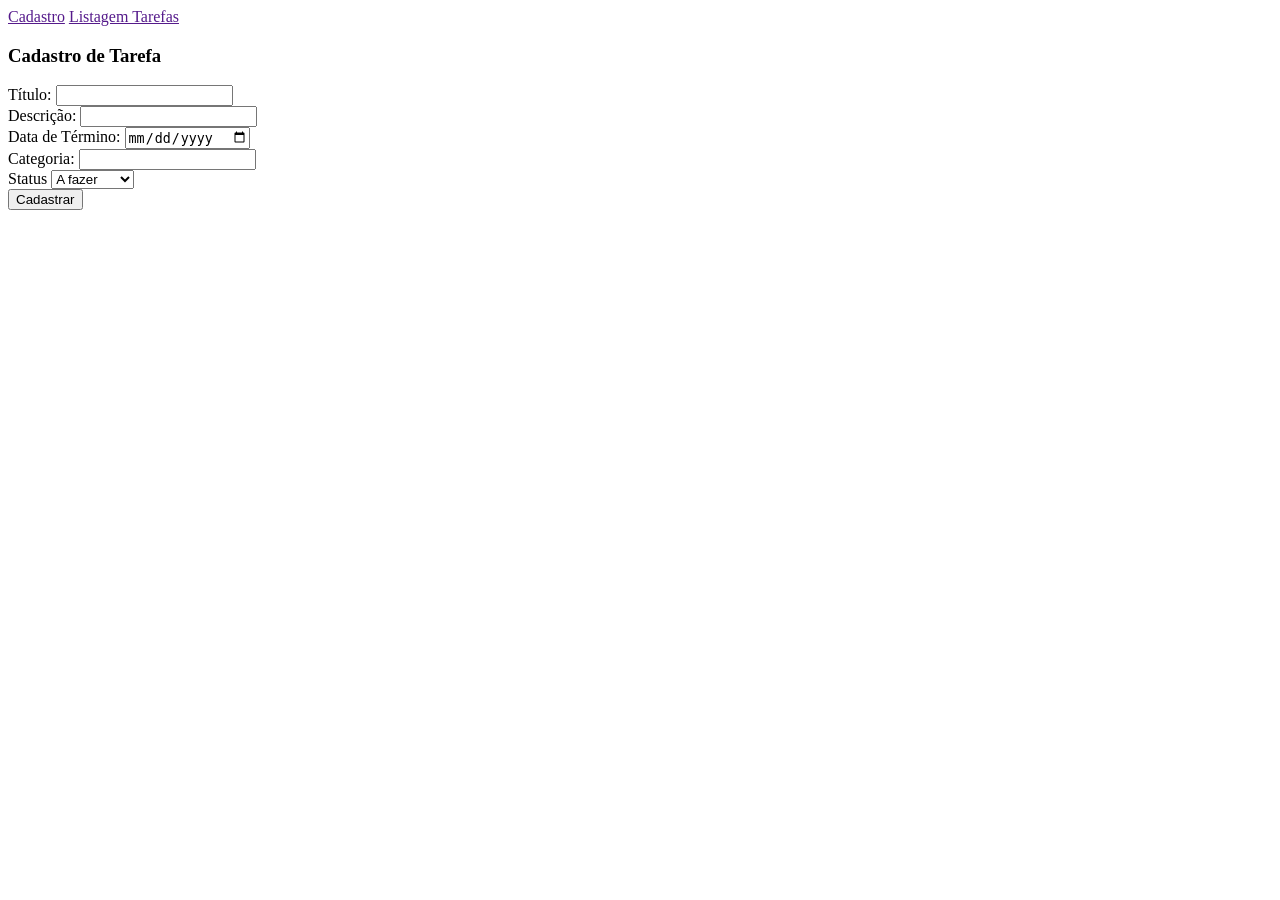
==== frontend/index.html @ 7987c4ad "feat: implementada estrutura e logica de cadasttro de tarefas" ====
<!DOCTYPE html>
<html lang="en">
<head>
    <meta charset="UTF-8">
    <meta name="viewport" content="width=device-width, initial-scale=1.0">
    <title>Projeto To Do List</title>
</head>
<body>
    <div class="main-area">
        <div class="menu">
            <a href="">Cadastro</a>
            <a href="">Listagem Tarefas</a>
        </div>
        <div class="form-area">
            <form onsubmit="salvarTarefa(event)">
                <h3>Cadastro de Tarefa</h3>
                <div>
                    <label>Título:</label>
                    <input type="text" id="tituloTarefa">
                </div>
                <div>
                    <label>Descrição:</label>
                    <input type="text" id="descricaoTarefa">
                </div>
                <div>
                    <label>Data de Término:</label>
                    <input type="date" id="dataTerminoTarefa">
                </div>
                <div>
                    <label>Categoria:</label>
                    <input type="text" id="categoriaTarefa">
                </div>
                <div>
                    <label>Status</label>
                    <select name="" id="statusTarefa">
                        <option value="">A fazer</option>
                        <option value="">Fazendo</option>
                        <option value="">Finalizada</option>
                    </select>
                </div>
                <button type="submit">Cadastrar</button>
            </form>
        </div>
    </div>
<script src="main.js"></script>
</body>
</html>
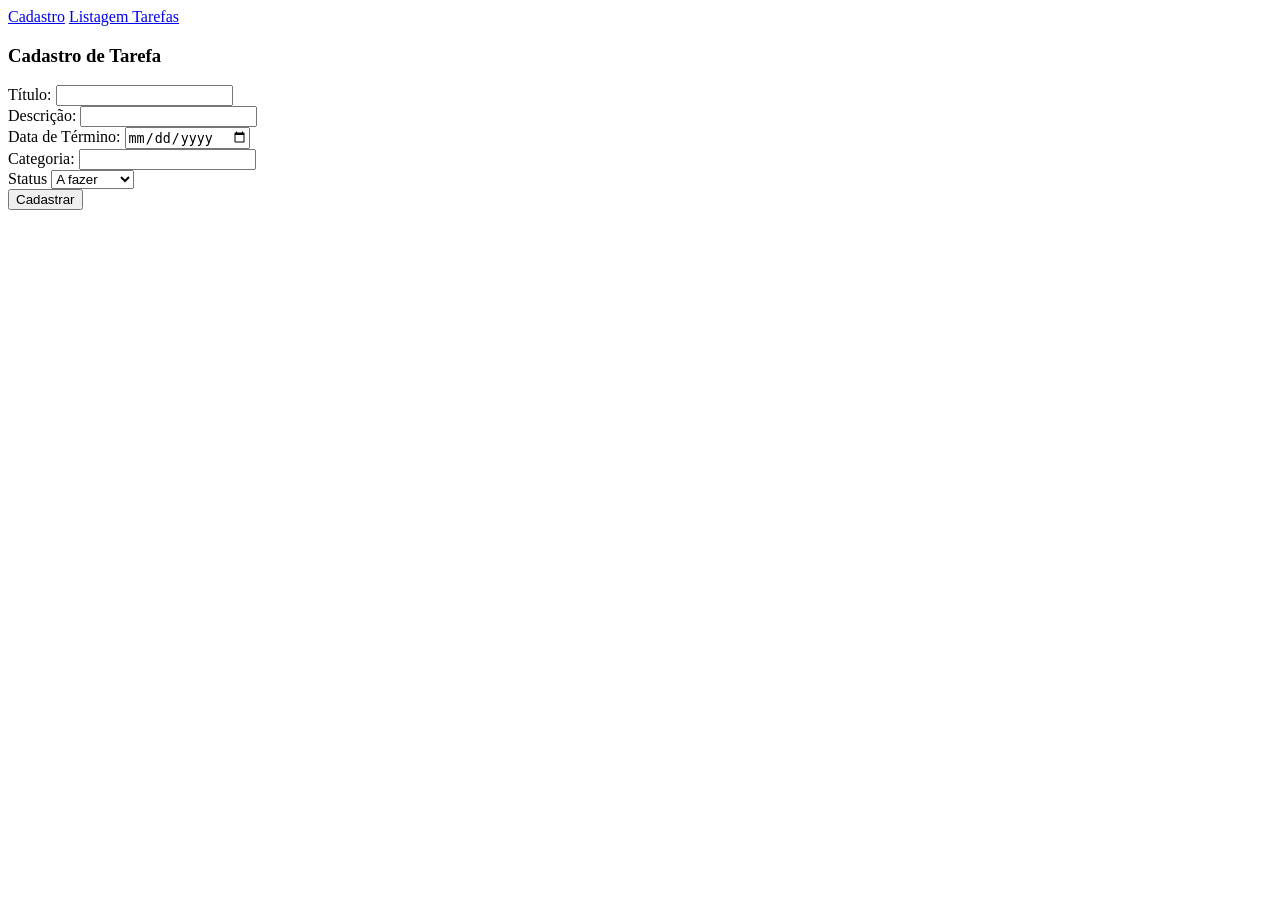
==== commit 7b98660b: "feat:construida função de listagem de tarefas" ====
--- a/frontend/index.html
+++ b/frontend/index.html
@@ -8,8 +8,8 @@
 <body>
     <div class="main-area">
         <div class="menu">
-            <a href="">Cadastro</a>
-            <a href="">Listagem Tarefas</a>
+            <a href="index.html">Cadastro</a>
+            <a href="lista_tarefas.html">Listagem Tarefas</a>
         </div>
         <div class="form-area">
             <form onsubmit="salvarTarefa(event)">
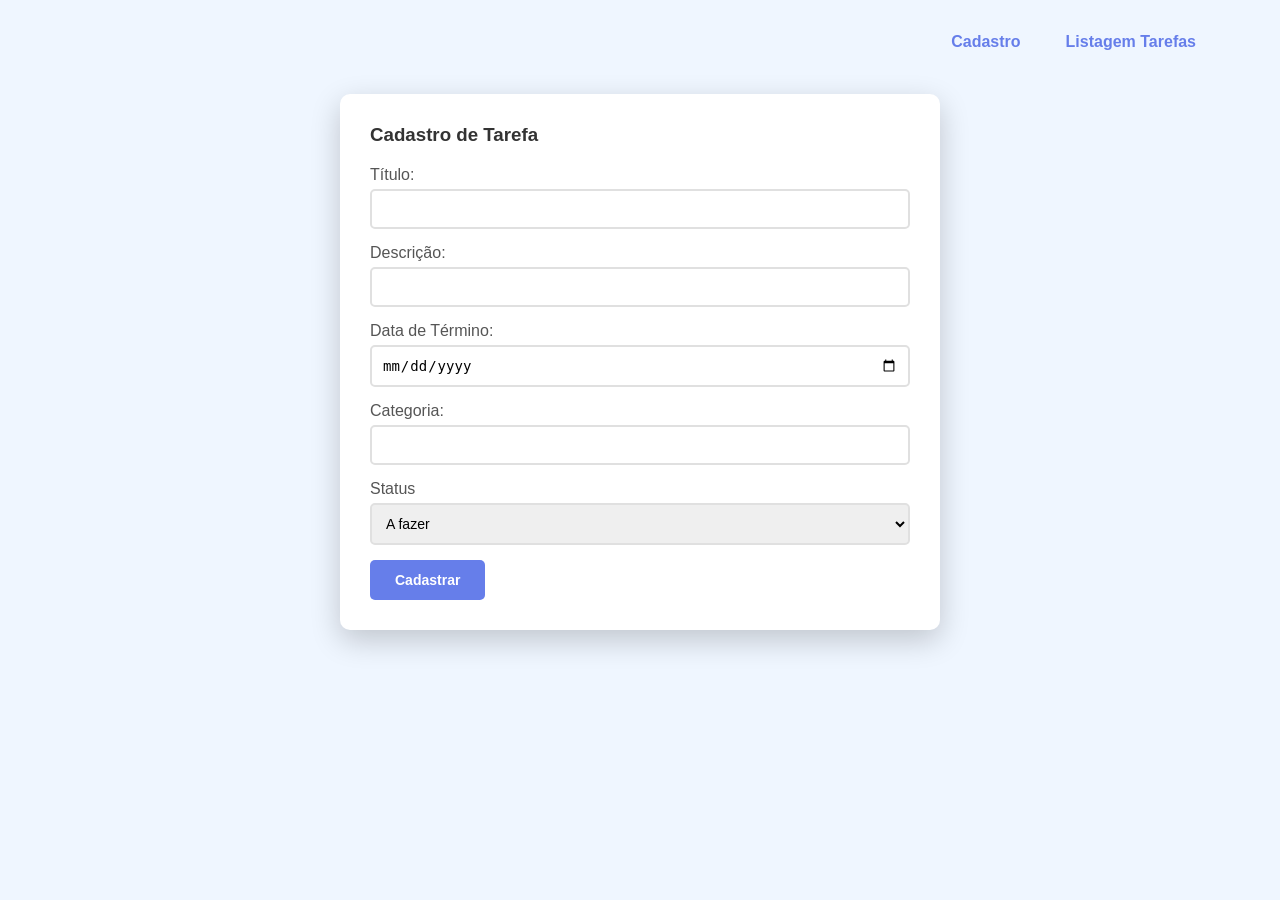
==== commit ae28ab9c: "style: incluida estilização" ====
--- a/frontend/index.html
+++ b/frontend/index.html
@@ -4,13 +4,14 @@
     <meta charset="UTF-8">
     <meta name="viewport" content="width=device-width, initial-scale=1.0">
     <title>Projeto To Do List</title>
+    <link rel="stylesheet" href="style.css">
 </head>
-<body>
+<body onload="carregarEdicao()">
+    <div class="menu">
+        <a href="index.html">Cadastro</a>
+        <a href="listaTarefas.html">Listagem Tarefas</a>
+    </div>
     <div class="main-area">
-        <div class="menu">
-            <a href="index.html">Cadastro</a>
-            <a href="lista_tarefas.html">Listagem Tarefas</a>
-        </div>
         <div class="form-area">
             <form onsubmit="salvarTarefa(event)">
                 <h3>Cadastro de Tarefa</h3>
--- a/frontend/style.css
+++ b/frontend/style.css
@@ -0,0 +1,124 @@
+* {
+    margin: 0;
+    padding: 0;
+    box-sizing: border-box;
+}
+
+body {
+    font-family: Arial, sans-serif;
+    background: #eff6ff;
+    min-height: 100vh;
+    padding: 20px;
+}
+
+.main-area, .lista-tarefas-area {
+    max-width: 600px;
+    margin: 0 auto;
+    background: white;
+    border-radius: 10px;
+    padding: 30px;
+    box-shadow: 0 10px 30px rgba(0,0,0,0.2);
+}
+
+.menu {
+    display: flex;
+    justify-content: flex-end;
+    gap: 15px;
+    padding: 5px;
+    width: 90vw;
+    margin: 0 auto 30px;
+}
+
+.menu a {
+    color: #667eea;
+    text-decoration: none;
+    font-weight: 600;
+    transition: all 0.3s;
+    padding: 8px 15px;
+    border-radius: 5px;
+}
+
+.menu a:hover {
+    color: white;
+    background: #667eea;
+}
+
+.form-area {
+    margin-top: 0;
+}
+
+h3 {
+    color: #333;
+    margin-bottom: 20px;
+}
+
+form div {
+    margin-bottom: 15px;
+}
+
+label {
+    display: block;
+    color: #555;
+    margin-bottom: 5px;
+    font-weight: 500;
+}
+
+input, select {
+    width: 100%;
+    padding: 10px;
+    border: 2px solid #e0e0e0;
+    border-radius: 5px;
+    font-size: 14px;
+    transition: border 0.3s;
+}
+
+input:focus, select:focus {
+    outline: none;
+    border-color: #667eea;
+}
+
+button {
+    background: #667eea;
+    color: white;
+    border: none;
+    padding: 12px 25px;
+    border-radius: 5px;
+    cursor: pointer;
+    font-size: 14px;
+    font-weight: 600;
+    transition: background 0.3s;
+    margin-right: 10px;
+}
+
+button:hover {
+    background: #764ba2;
+}
+
+.tarefa {
+    background: #f8f9fa;
+    padding: 20px;
+    border-radius: 8px;
+    margin-bottom: 15px;
+    border-left: 4px solid #667eea;
+}
+
+.tarefa h4 {
+    color: #333;
+    margin-bottom: 10px;
+}
+
+.tarefa p {
+    color: #666;
+    margin: 5px 0;
+    font-size: 14px;
+}
+
+.listaTarefas {
+    margin-top: 20px;
+}
+
+.listaTarefas h3 {
+    color: #667eea;
+    margin-bottom: 20px;
+    text-align: center;
+}
